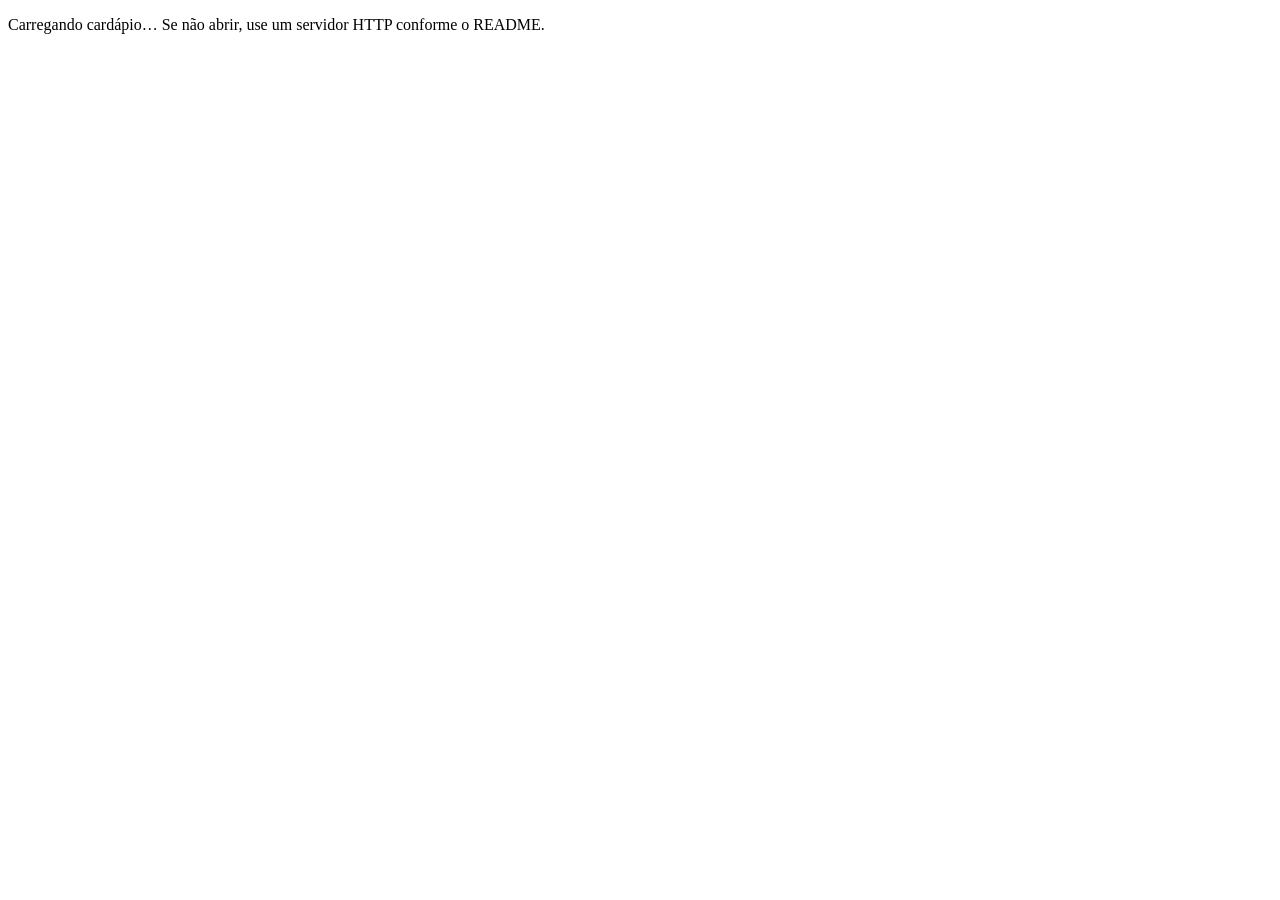
==== admin.html @ 76443dbd "Adiciona paginas e configuracao do cardapio" ====
<!DOCTYPE html>
<html lang="pt-BR">
<head>
  <meta name="robots" content="noindex, nofollow">
  <meta charset="UTF-8">
  <meta name="viewport" content="width=device-width, initial-scale=1">
  <meta name="theme-color" content="#B83D24">
  <meta name="description" content="Painel de gestão do restaurante">
  <title>Painel do restaurante</title>
  <link rel="stylesheet" href="src/styles.css?v=20261016-photos">
  <!-- Versões fixas; módulos nativos, sem Node.js, Babel ou compilação. -->
  <script type="importmap">
    {"imports":{"react":"https://esm.sh/react@19.2.0","react-dom/client":"https://esm.sh/react-dom@19.2.0/client?external=react"}}
  </script>
  <script src="config.js?v=20261016-photos"></script>
  <script src="cloud-config.js?v=20261016-photos"></script>
</head>
<body>
  <div id="root"><p class="loading">Carregando cardápio… Se não abrir, use um servidor HTTP conforme o README.</p></div>
  <noscript>Ative o JavaScript para visualizar o cardápio.</noscript>
  <script type="module" src="src/admin-main.js?v=20261016-photos"></script>
</body>
</html>
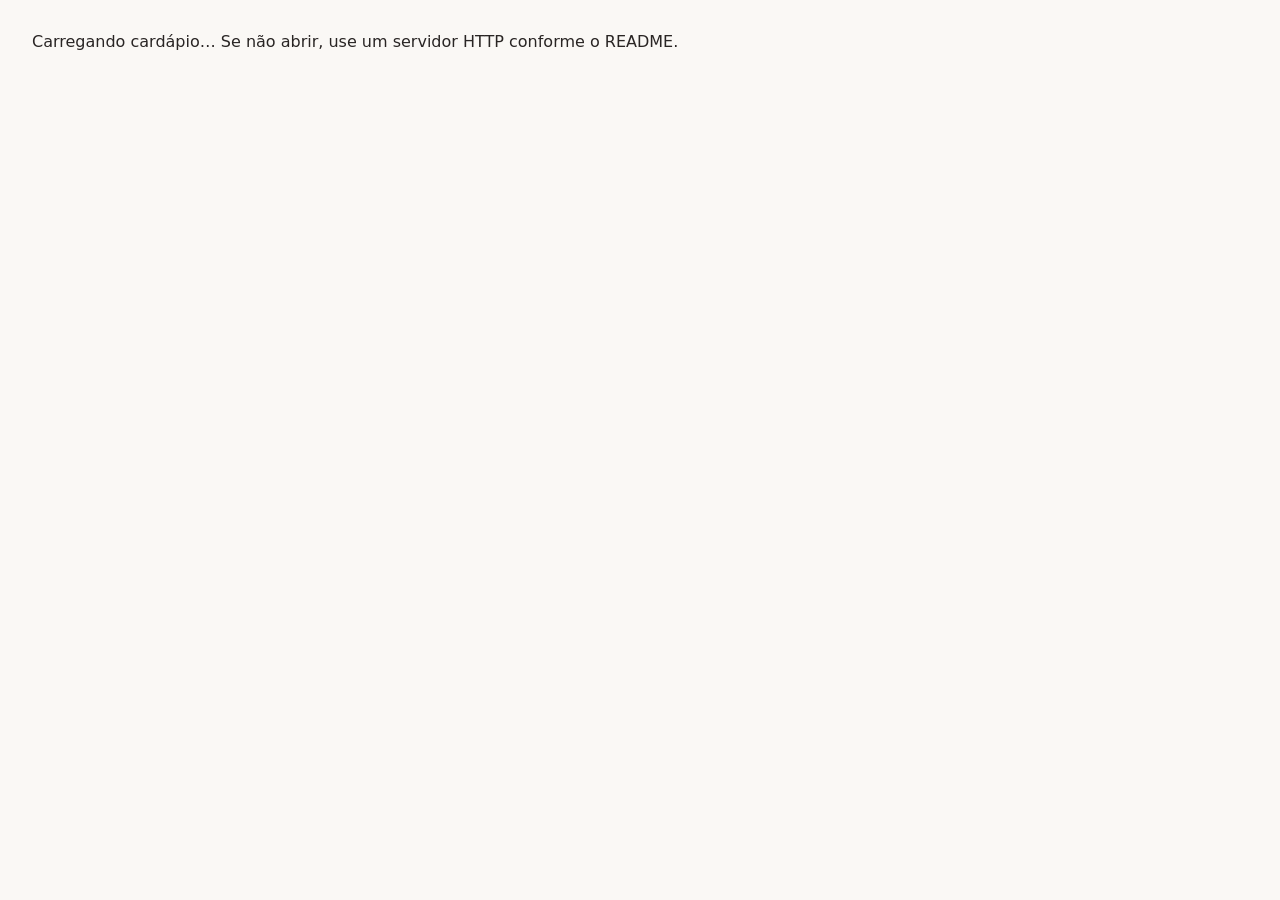
==== commit dc47e73f: "Publica correcoes dos formularios e relatorio de QA" ====
--- a/admin.html
+++ b/admin.html
@@ -18,6 +18,6 @@
 <body>
   <div id="root"><p class="loading">Carregando cardápio… Se não abrir, use um servidor HTTP conforme o README.</p></div>
   <noscript>Ative o JavaScript para visualizar o cardápio.</noscript>
-  <script type="module" src="src/admin-main.js?v=20261016-photos"></script>
+  <script type="module" src="src/admin-main.js?v=20261016-qa1"></script>
 </body>
 </html>
--- a/src/styles.css
+++ b/src/styles.css
@@ -0,0 +1,11 @@
+/* Estilos compartilhados por componentes. Sem framework CSS ou compilação. */
+:root{font-family:Inter,ui-sans-serif,system-ui,-apple-system,BlinkMacSystemFont,"Segoe UI",sans-serif;color:#292524;background:#faf8f5;font-synthesis:none;--brand:#b83d24;--brand-text:#fff}
+*{box-sizing:border-box}body{margin:0}button,input,textarea,select{font:inherit}button,a,input,textarea,select{-webkit-tap-highlight-color:transparent}button,a{touch-action:manipulation}button{cursor:pointer}button:disabled{opacity:.45;cursor:not-allowed}a{color:inherit}h1,h2,h3,p{margin:0}h1{letter-spacing:-.035em}h2{font-size:1.25rem;letter-spacing:-.02em}h3{font-size:1rem}a:focus-visible,button:focus-visible,input:focus-visible,textarea:focus-visible,select:focus-visible{outline:3px solid var(--brand);outline-offset:3px}html{scroll-behavior:smooth;scroll-padding-top:6rem}img{display:block;max-width:100%}.loading{padding:2rem}.muted,small{color:#78716c;font-size:.875rem;line-height:1.6}.eyebrow{text-transform:uppercase;letter-spacing:.17em;font-weight:700;font-size:.7rem}.button{display:inline-flex;align-items:center;justify-content:center;gap:.4rem;border:1px solid transparent;border-radius:10px;min-height:43px;padding:.65rem 1rem;font-size:.85rem;font-weight:650;text-decoration:none;white-space:nowrap;background:none}.primary,.badge,.brand-mark,.category-nav a{background:var(--brand);color:var(--brand-text)}.secondary{border-color:#e7e1da;background:white;color:#44403c}.button:hover{filter:brightness(.96)}.danger{color:#b42318;border-color:#f2d4cf;background:#fff9f7}.danger-solid{color:white;background:#b42318}.text-button{color:#78716c}.small{padding:.5rem .7rem;min-height:38px;font-size:.78rem}.text-link{font-size:.85rem;color:var(--brand);font-weight:600}.empty{padding:2rem 1rem;color:#78716c;text-align:center;background:#faf8f5;border-radius:12px;line-height:1.6}.skip-link{position:fixed;left:1rem;top:-100px;z-index:99;background:white;padding:1rem}.skip-link:focus{top:1rem}
+.hero{background-color:#292524;background-size:cover;background-position:center;position:relative;color:white;text-align:center}.hero:before{content:"";position:absolute;inset:0;background:#0009}.hero-content{position:relative;max-width:768px;margin:auto;padding:3rem 1.25rem}.logo{width:96px;height:96px;border:4px solid white;border-radius:50%;background:#fffcf4;overflow:hidden;margin:0 auto 1.4rem;display:grid;place-items:center;color:#292524;font-size:2rem;font-weight:700}.logo img{height:100%;width:100%;object-fit:cover}.hero .eyebrow{color:#eee;margin-bottom:.6rem}.hero h1{font-size:2rem}.hero h1+p{font-size:.9rem;line-height:1.6;margin-top:.7rem;color:#ffffffdf}.menu-container{max-width:768px;margin:auto;padding-inline:1rem}.category-nav{position:sticky;top:0;z-index:10;background:#fffffff2;backdrop-filter:blur(12px);border-bottom:1px solid #e7e5e4}.nav-links{display:flex;gap:.6rem;overflow:auto;padding-block:1rem}.category-nav a{padding:.65rem 1rem;border-radius:99px;font-size:.8rem;font-weight:650;text-decoration:none;flex-shrink:0}.menu-content{padding-block:2rem;min-height:40vh}.category{margin-bottom:2.5rem}.category h2{padding-bottom:.8rem;border-bottom:2px solid var(--brand);margin-bottom:1rem;overflow-wrap:anywhere}.product-list,.admin-list{list-style:none;margin:0;padding:0}.product-list{display:grid;gap:.85rem}.product-card{display:flex;gap:1rem;align-items:flex-start;padding:1rem;border-radius:18px;background:white;border:1px solid #f3f1ed;box-shadow:0 2px 3px #29252405}.product-copy{flex:1;min-width:0;overflow-wrap:anywhere}.product-image{width:96px;height:96px;object-fit:cover;border-radius:12px;flex-shrink:0}.badge{display:inline-block;border-radius:99px;padding:.3rem .6rem;font-weight:750;font-size:.65rem;margin-bottom:.6rem}.description{font-size:.875rem;line-height:1.65;color:#78716c;margin-top:.35rem}.price{font-weight:800;margin-top:.8rem}.preview-bar{background:#292524;color:white;text-align:center;padding:.8rem;font-size:.8rem;display:flex;justify-content:center;gap:1rem;flex-wrap:wrap}.preview-bar a{font-weight:700}
+.admin-shell{min-height:100vh;background:#f7f6f2}.admin-header{background:white;border-bottom:1px solid #e9e6df}.admin-header-inner{max-width:1180px;margin:auto;padding:1.1rem 2rem;display:flex;align-items:center;justify-content:space-between;gap:1rem}.admin-brand{display:flex;gap:.8rem;align-items:center;font-size:1rem;font-weight:750;text-decoration:none}.brand-mark{display:grid;place-items:center;width:42px;height:42px;border-radius:12px;font-size:1.2rem;flex-shrink:0}.admin-brand small{display:block;font-size:.7rem;font-weight:400}.header-actions,.backup-actions,.row-actions{display:flex;gap:.5rem;flex-wrap:wrap}.admin-container{max-width:1180px;margin:auto;padding:2.5rem 2rem}.page-heading{display:flex;align-items:center;justify-content:space-between;gap:1rem;margin-bottom:1.6rem}.page-heading .eyebrow{color:var(--brand);margin-bottom:.6rem}.page-heading h1{font-size:2rem;margin-bottom:.5rem}.notice{font-size:.8rem;line-height:1.7;background:#fff6e8;border:1px solid #efdfc8;color:#76542d;padding:1rem 1.2rem;border-radius:12px}.stats{display:grid;grid-template-columns:1fr 1fr 1.2fr;gap:1rem;margin:1.5rem 0}.stat{border:1px solid #e8e4dd;border-radius:14px;padding:1.2rem 1.4rem;background:white;display:flex;flex-direction:column;gap:.25rem}.stat strong{font-size:1.75rem;letter-spacing:-.03em}.stat span{font-size:.78rem;color:#78716c}.stat-note{background:#eeeee7}.stat-note strong{font-size:1rem;margin-block:.4rem}.admin-tabs{display:flex;gap:1.5rem;border-bottom:1px solid #e3dfd7}.admin-tabs button{border:0;background:none;color:#78716c;font-size:.875rem;padding:.85rem .1rem;border-bottom:2px solid transparent;font-weight:650}.admin-tabs .active{color:var(--brand);border-bottom-color:var(--brand)}.save-message{min-height:2.8rem;padding:.8rem .1rem;font-size:.78rem;color:#5d6553;line-height:1.5}.panel{background:white;border:1px solid #e7e2d9;border-radius:16px;padding:1.5rem}.section-heading{display:flex;align-items:center;justify-content:space-between;gap:1rem;margin-bottom:1.4rem}.section-heading .muted{margin-top:.35rem}.filters{display:grid;grid-template-columns:1.5fr 1fr;gap:1rem;background:#faf9f6;padding:1rem;border-radius:12px;margin-bottom:1rem}.field{display:flex;flex-direction:column;gap:.45rem;min-width:0}.field label{font-size:.78rem;font-weight:650;color:#57534e}.field input,.field textarea,.field select{width:100%;min-height:43px;border:1px solid #ddd7cf;background:white;border-radius:9px;padding:.65rem .8rem;color:#292524}.field input[type=color]{width:90px;padding:.25rem}.field textarea{resize:vertical}.field small{font-size:.73rem}.admin-row{display:flex;gap:1rem;align-items:center;padding:1rem 0;border-top:1px solid #efede7}.admin-thumb,.thumb-placeholder{width:64px;height:64px;border-radius:10px;object-fit:cover;flex-shrink:0}.thumb-placeholder{background:#f5f1eb;display:grid;place-items:center;font-size:.65rem;color:#78716c}.row-copy{flex:1;min-width:0;overflow-wrap:anywhere}.row-copy h3{font-size:.88rem;line-height:1.5}.row-copy small{font-size:.75rem}.row-price{font-size:.85rem;white-space:nowrap;margin-right:1rem}.mini-badge{display:inline-block;font-size:.65rem;background:#f7eee9;color:#9a482f;border-radius:5px;padding:.15rem .4rem;margin-left:.5rem}.backup-panel{margin-top:1.5rem;padding:1.3rem 0;display:flex;align-items:center;justify-content:space-between;gap:1rem}.backup-panel h2{font-size:.95rem}.backup-panel .muted{font-size:.75rem;margin-top:.4rem}.admin-footer{font-size:.7rem;text-align:center;color:#a8a29e;margin-top:2rem}.modal{border:1px solid #e7e2d9;border-radius:18px;padding:1.5rem;width:min(560px,calc(100% - 2rem));max-height:90dvh;overflow-y:auto;box-shadow:0 30px 90px #0003;color:#292524}.modal::backdrop{background:#1c191780;backdrop-filter:blur(3px)}.modal-heading{display:flex;align-items:center;justify-content:space-between;gap:1rem;margin-bottom:1.4rem}.modal-heading h2{font-size:1.2rem}.icon-button{font-size:1.5rem;border:0;background:#f5f3ef;width:36px;height:36px;border-radius:9px}.form-stack{display:grid;gap:1.1rem}.form-grid{display:grid;grid-template-columns:1fr 1fr;gap:1rem}.form-actions{display:flex;justify-content:flex-end;gap:.7rem;border-top:1px solid #eee9e1;padding-top:1rem}.image-field{display:flex;align-items:flex-start;gap:1rem}.image-field .field{flex:1}.image-preview{width:62px;height:62px;object-fit:cover;border-radius:10px;margin-top:1.5rem}.error{color:#b42318;font-size:.85rem}
+@media(min-width:640px){.hero-content{padding-block:4rem}.hero h1{font-size:2.5rem}.menu-container{padding-inline:1.5rem}.product-card{padding:1.25rem}.product-image{width:112px;height:112px}}
+@media(max-width:700px){.admin-header-inner{padding:1rem;flex-wrap:wrap}.header-actions{width:100%}.header-actions .button{flex:1}.admin-container{padding:1.5rem 1rem}.page-heading{align-items:flex-start;flex-direction:column}.page-heading h1{font-size:1.7rem}.stats{gap:.6rem;grid-template-columns:1fr 1fr}.stat{padding:1rem}.stat-note{grid-column:1/-1;flex-direction:row;align-items:center;justify-content:space-between}.stat-note strong{margin:0}.panel{padding:1rem}.section-heading{align-items:flex-start;flex-wrap:wrap}.section-heading .muted{font-size:.78rem}.filters{grid-template-columns:1fr;padding:.8rem}.admin-row{flex-wrap:wrap;gap:.75rem}.admin-thumb,.thumb-placeholder{width:52px;height:52px}.row-copy{flex-basis:calc(100% - 70px)}.row-actions{margin-left:auto}.row-price{margin-left:64px;margin-right:0}.backup-panel{align-items:flex-start;flex-direction:column}.backup-actions{width:100%}.form-grid{grid-template-columns:1fr}.modal{padding:1.1rem}.admin-tabs{gap:1rem}.preview-bar{gap:.4rem}}
+@media(prefers-reduced-motion:reduce){html{scroll-behavior:auto}}
+.auth-screen{min-height:100dvh;display:grid;place-items:center;padding:2rem 1rem;background:#f7f6f2}.auth-card{width:100%;max-width:460px}.auth-card h1{font-size:1.7rem;margin:.6rem 0}.auth-card .eyebrow{color:var(--brand)}.auth-card .muted{margin-top:.5rem}.cloud-session{display:flex;align-items:center;justify-content:space-between;gap:1rem;padding:.7rem max(1rem,calc((100vw - 1116px)/2));background:#292524;color:white;font-size:.8rem}.cloud-feedback{padding:1rem 1.5rem;background:#fff6e8;color:#76542d;text-align:center;font-size:.85rem;line-height:1.6}
+.photo-help{font-size:.78rem;color:#78716c;line-height:1.6;margin-top:.6rem}.photo-help summary{cursor:pointer;color:#57534e;font-weight:600}.photo-help p{margin-top:.6rem}.photo-preview-box{margin-top:.8rem;padding:.8rem;background:#faf8f5;border-radius:12px}.photo-preview{width:120px;height:120px;object-fit:cover;border-radius:10px;margin-bottom:.6rem}.photo-preview[hidden]{display:none}.photo-preview-box p{font-size:.78rem}
+.photo-label{display:block;font-size:.78rem;font-weight:650;color:#57534e;margin-bottom:.6rem}.photo-upload-actions{display:flex;flex-wrap:wrap;gap:.6rem;align-items:center}.photo-note{font-size:.75rem;margin:.6rem 0}.photo-field>.error{margin-top:.5rem}.photo-help .field{margin-top:.6rem}
